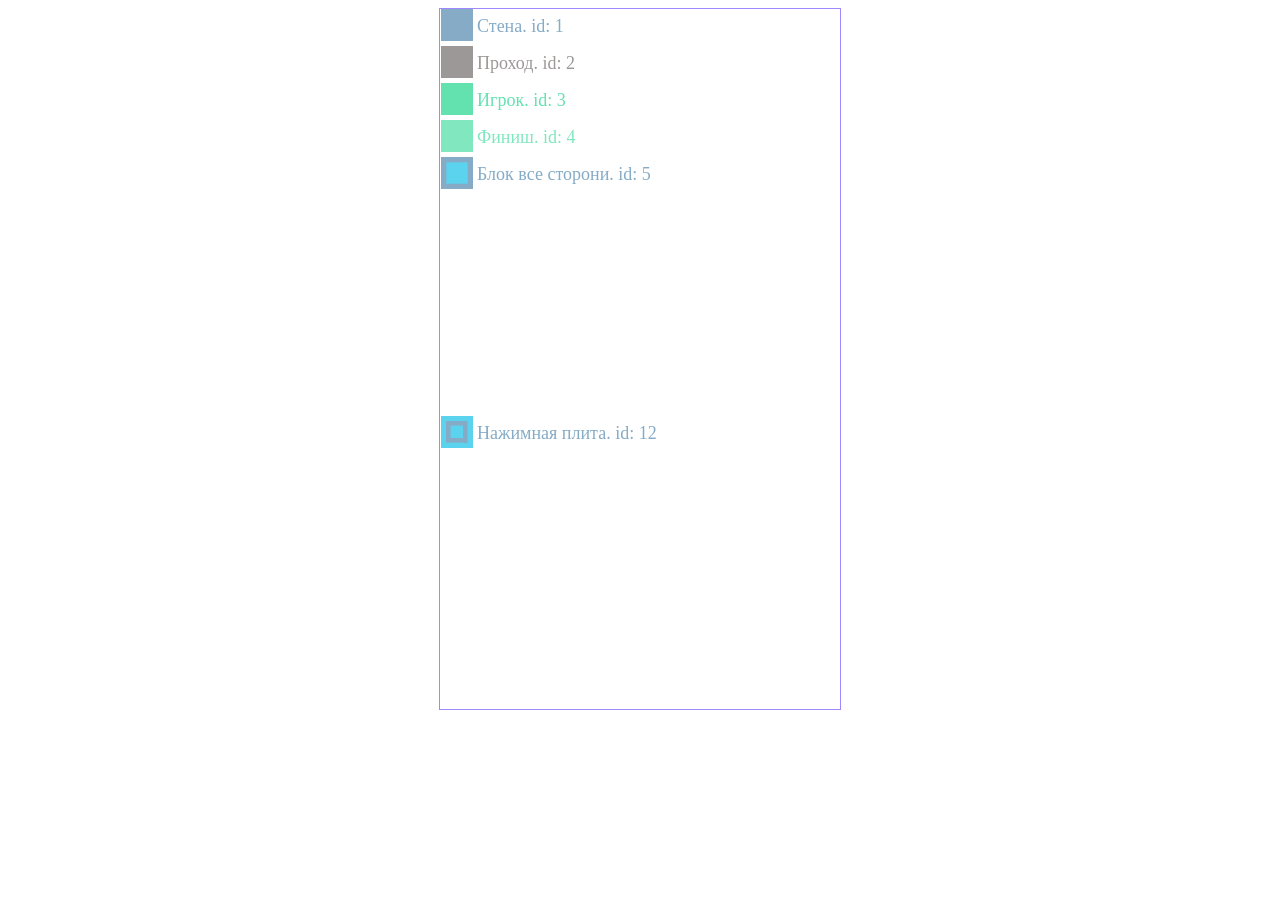
==== objectsConstruct.html @ 87c4ca78 "Canvas Game v0.1 Start commit's" ====
<!DOCTYPE html>
<html lang="en">
<head>
  <meta charset="UTF-8">
  <title>Objects</title>
</head>
<body>
  <center>
    <canvas id="scene" style="border: 1px solid #a089ff;">Not found</canvas>
  </center>  
  <script>
    var scene = document.getElementById("scene");
    
    scene.width = 400;
    scene.height = 700;
    
    /*==============Стена. id: 1================*/
    var wall = scene.getContext("2d");
    var id = 1;
    wall.fillStyle = "#85ABC6";//синий
    wall.fillRect(1, 0 , 32, 32);
    
    var wallText = scene.getContext("2d");
    wallText.font = "18px serif";
    wallText.fillText("Стена. id: 1", 32+5, 23);
    
    /*==============Проход. id: 2================*/
    var road = scene.getContext("2d");
    var id = 2;
    road.fillStyle = "#9d9898";//серий
    road.fillRect(1, (id-1)*(32+5), 32, 32);
    
    var roadText = scene.getContext("2d");
    roadText.font = "18px serif";
    roadText.fillText("Проход. id: 2", 32+5, ((id-1)*(32+5))+23 );
    
    /*==============Игрок. id: 3================*/
    var player = scene.getContext("2d");
    var id = 3;
    player.fillStyle = "#63E2AF";//зелений
    player.fillRect(1, (id-1)*(32+5), 32, 32);
    
    var playerText = scene.getContext("2d");
    playerText.font = "18px serif";
    playerText.fillText("Игрок. id: 3", 32+5, ((id-1)*(32+5))+23 );
    
    /*==============Финиш. id: 4================*/
    var finish = scene.getContext("2d");
    var id = 4;
    finish.fillStyle = "#81E7BE";//зелений финиш
    finish.fillRect(1, (id-1)*(32+5), 32, 32);
    
    var finishText = scene.getContext("2d");
    finishText.font = "18px serif";
    finishText.fillText("Финиш. id: 4", 32+5, ((id-1)*(32+5))+23 );
    
    
    /*==============Блок все сторони. id: 5================*/
    var id = 5;
    function drawBlockAll(x,y) {
      wall.fillStyle = "#5CD3EE";//блок напрвления
      wall.fillRect(x, y, 32, 32); 
      
      wall.fillStyle = "#85ABC6";//линии направления
      wall.fillRect(x, y, 32, 32/6);//вверх 
      wall.fillRect(x, y, 32/6, 32);//лево
      wall.fillRect(x+32-(32/6), y, 32/6, 32);//право
      wall.fillRect(x, y+32-(32/6), 32, 32/6);//низ
    }
    drawBlockAll(1, (id-1)*(32+5));

    var finishText = scene.getContext("2d");
    finishText.font = "18px serif";
    finishText.fillText("Блок все сторони. id: 5", 32+5, ((id-1)*(32+5))+23 );
    
    /*==============Нажимная плита. id: 12================*/
    // eng - pressure plate
    var id = 12;
    function drawPlate(x,y) {
      wall.fillStyle = "#5CD3EE";//блок плиты
      wall.fillRect(x, y, 32, 32); 
      
      wall.fillStyle = "#85ABC6";//линии направления
      wall.fillRect(x+5, y+5, 32-15, 32/7);//вверх 
      wall.fillRect(x+5, y+5, 32/7, 32-15);//лево
      wall.fillRect(x+32-10, y+5, 32/7, 32-10);//право
      wall.fillRect(x+5, y+32-10, 32-15, 32/7);//низ
    }
    drawPlate(1, (id-1)*(32+5));

    var finishText = scene.getContext("2d");
    finishText.font = "18px serif";
    finishText.fillText("Нажимная плита. id: 12", 32+5, ((id-1)*(32+5))+23 );
    
  </script>
</body>
</html>
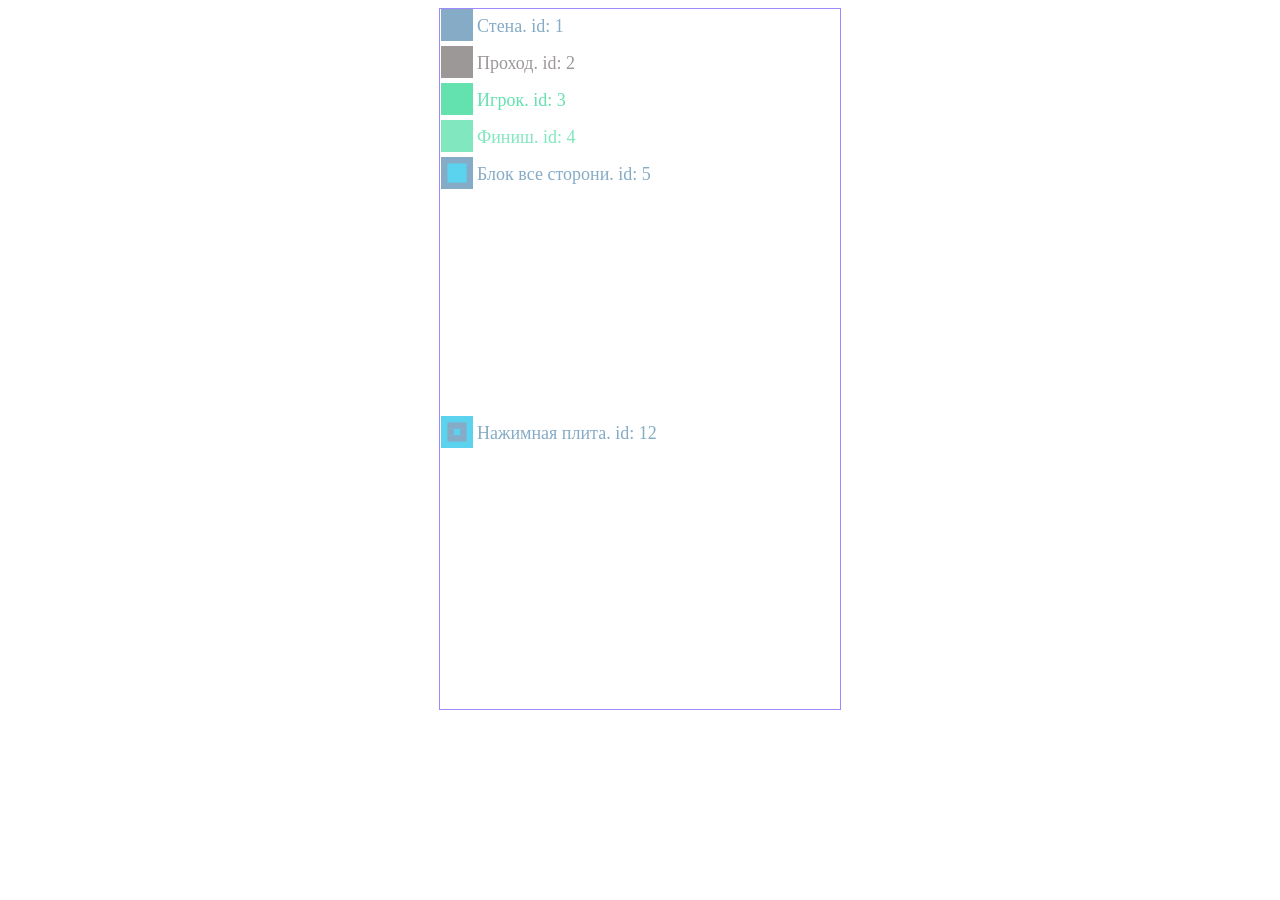
==== commit ff9f6b8b: "Game canvas v0.2" ====
--- a/objectsConstruct.html
+++ b/objectsConstruct.html
@@ -57,17 +57,17 @@
     
     /*==============Блок все сторони. id: 5================*/
     var id = 5;
-    function drawBlockAll(x,y) {
-      wall.fillStyle = "#5CD3EE";//блок напрвления
+    function drawBlockAll(x,y,color) {
+      wall.fillStyle = "#5CD3EE";//#5CD3EE блок напрвления
       wall.fillRect(x, y, 32, 32); 
       
-      wall.fillStyle = "#85ABC6";//линии направления
-      wall.fillRect(x, y, 32, 32/6);//вверх 
-      wall.fillRect(x, y, 32/6, 32);//лево
-      wall.fillRect(x+32-(32/6), y, 32/6, 32);//право
-      wall.fillRect(x, y+32-(32/6), 32, 32/6);//низ
+      wall.fillStyle = color;//"#85ABC6" линии направления
+      wall.fillRect(x, y, 32, 32/5);//вверх 
+      wall.fillRect(x, y, 32/5, 32);//лево
+      wall.fillRect(x+32-(32/5), y, 32/5, 32);//право
+      wall.fillRect(x, y+32-(32/5), 32, 32/5);//низ
     }
-    drawBlockAll(1, (id-1)*(32+5));
+    drawBlockAll(1, (id-1)*(32+5), "#85ABC6");
 
     var finishText = scene.getContext("2d");
     finishText.font = "18px serif";
@@ -81,10 +81,10 @@
       wall.fillRect(x, y, 32, 32); 
       
       wall.fillStyle = "#85ABC6";//линии направления
-      wall.fillRect(x+5, y+5, 32-15, 32/7);//вверх 
-      wall.fillRect(x+5, y+5, 32/7, 32-15);//лево
-      wall.fillRect(x+32-10, y+5, 32/7, 32-10);//право
-      wall.fillRect(x+5, y+32-10, 32-15, 32/7);//низ
+      wall.fillRect(x+(32/5), y+(32/5), 32/5*3, 32/5);//вверх 
+      wall.fillRect(x+(32/5), y+(32/5*2), 32/5, 32/5);//лево
+      wall.fillRect(x+(32/5*3), y+(32/5*2), 32/5, 32/5);//право
+      wall.fillRect(x+(32/5), y+(32/5*3), 32/5*3, 32/5);//низ
     }
     drawPlate(1, (id-1)*(32+5));
 
